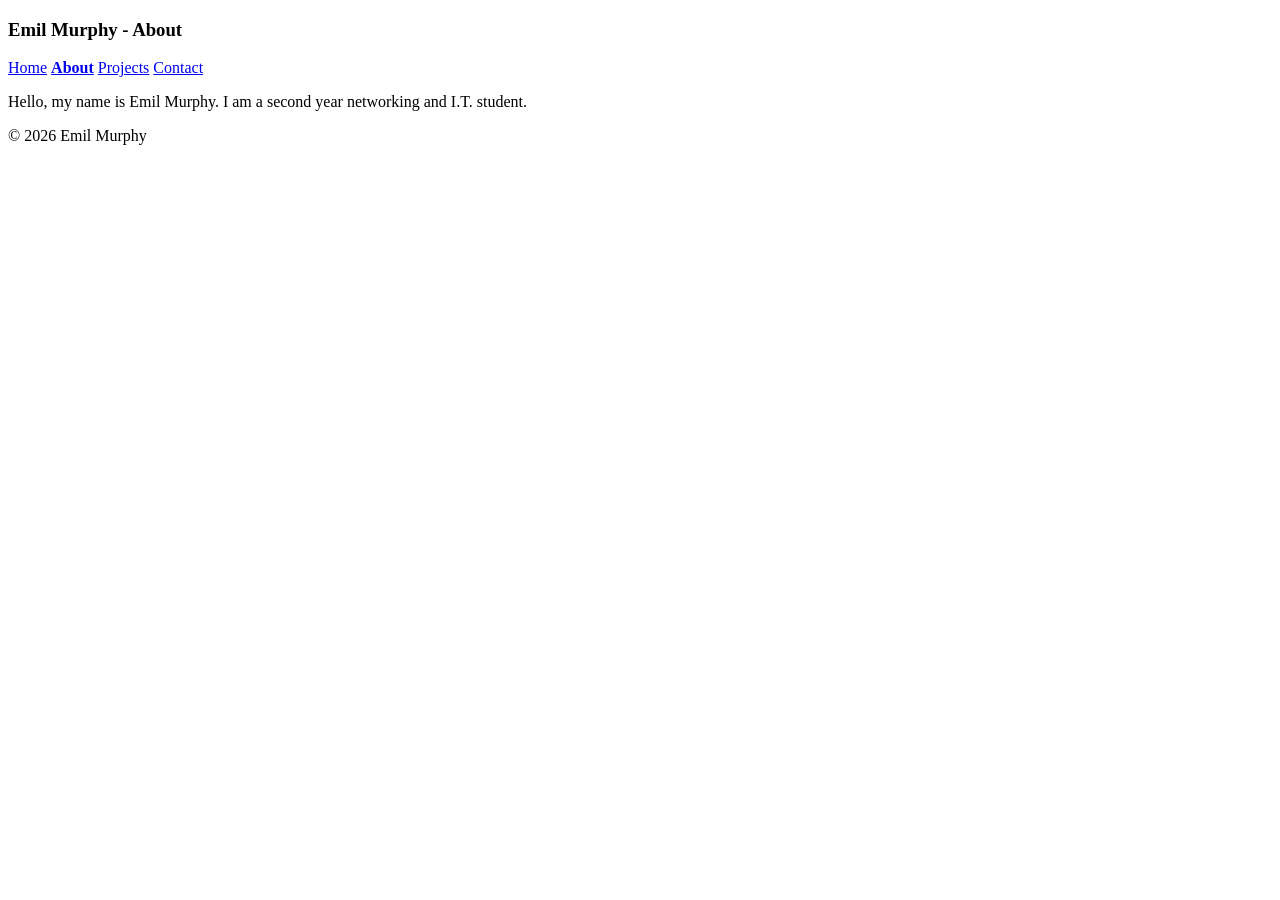
==== about.html @ f62c79b5 "initial commit - html skeleton" ====
<!-- Emil Murphy 101015144 -->
<!DOCTYPE html>
<html lang="en">
<head>
    <meta charset="UTF-8">
    <meta name="viewport" content="width=device-width, initial-scale=1.0">
    <title>Emil Murphy Portfolio - About</title>
</head>
<body>
    <header>
        <nav>
            <h3>Emil Murphy - About</h3>
            <a href="home.html">Home</a> 
            <a href="about.html"><b>About</b></a> <!--Bold because we are currently here -->
            <a href="projects.html">Projects</a>
            <a href="contact.html">Contact</a>
        </nav>
    </header>
    <article>
        <section>
            <!-- TODO: Add photo and video here. -->
            <p>
                Hello, my name is Emil Murphy. I am a second year networking and I.T. student.
            </p>
        </section>
    </article>
    <footer>
        <P>© 2026 Emil Murphy</P>
    </footer>
    
</body>
</html>
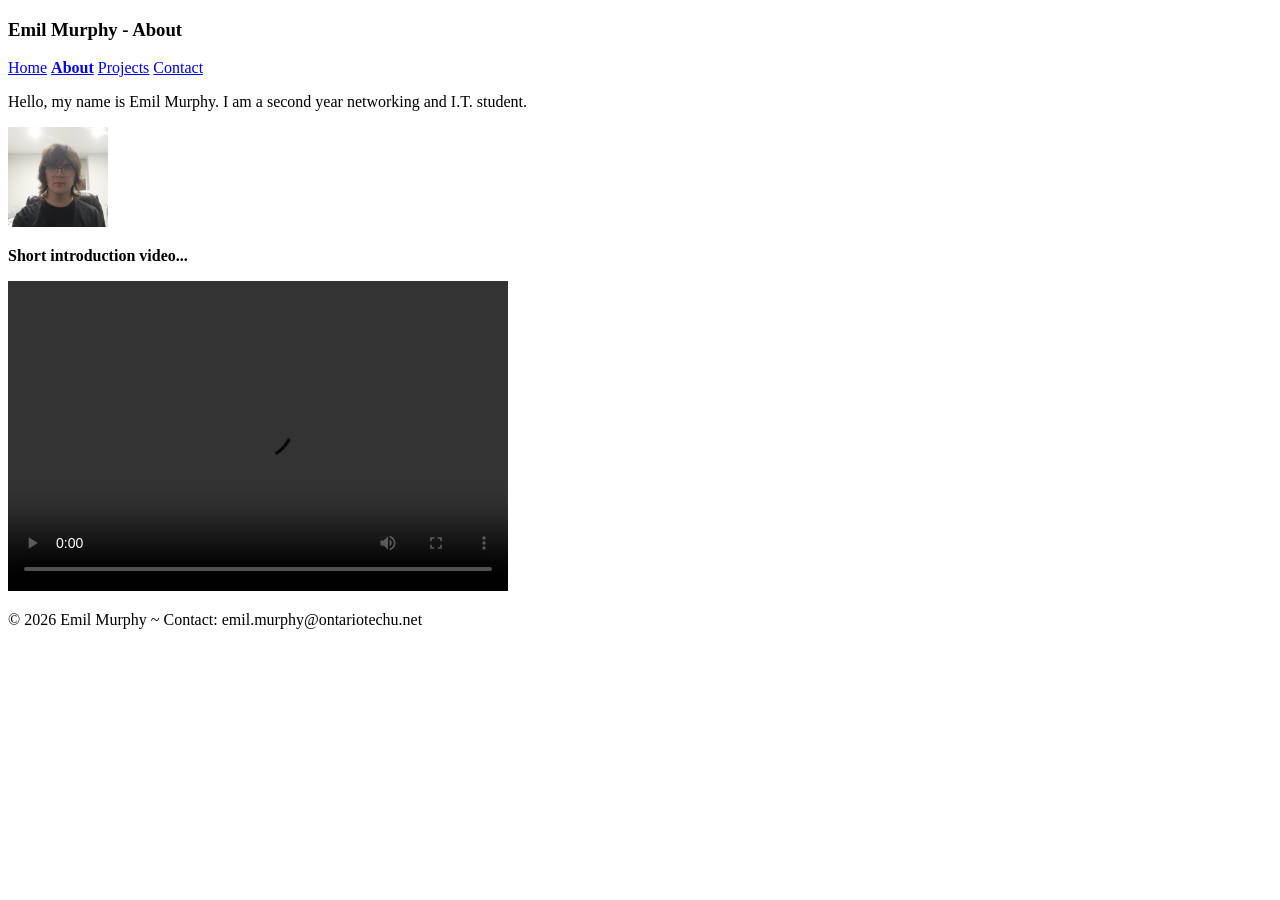
==== commit 90889a09: "finished html" ====
--- a/about.html
+++ b/about.html
@@ -22,10 +22,23 @@
             <p>
                 Hello, my name is Emil Murphy. I am a second year networking and I.T. student.
             </p>
+            <img width=100px height=100px src="pictureOfMe.png">
+
+  
+        </section>
+        <section>
+            <div>
+                <p><b>Short introduction video...</b></p>
+                <video controls="" width="500" height="310">
+                    <source src="introVideo.mp4" type="video/mp4">
+                    Your browser doesnt support videos :( <!-- incase the browser is SUPER old -->
+                </video>        
+            </div>
+            
         </section>
     </article>
     <footer>
-        <P>© 2026 Emil Murphy</P>
+        <P>© 2026 Emil Murphy ~ Contact: emil.murphy@ontariotechu.net</P>
     </footer>
     
 </body>
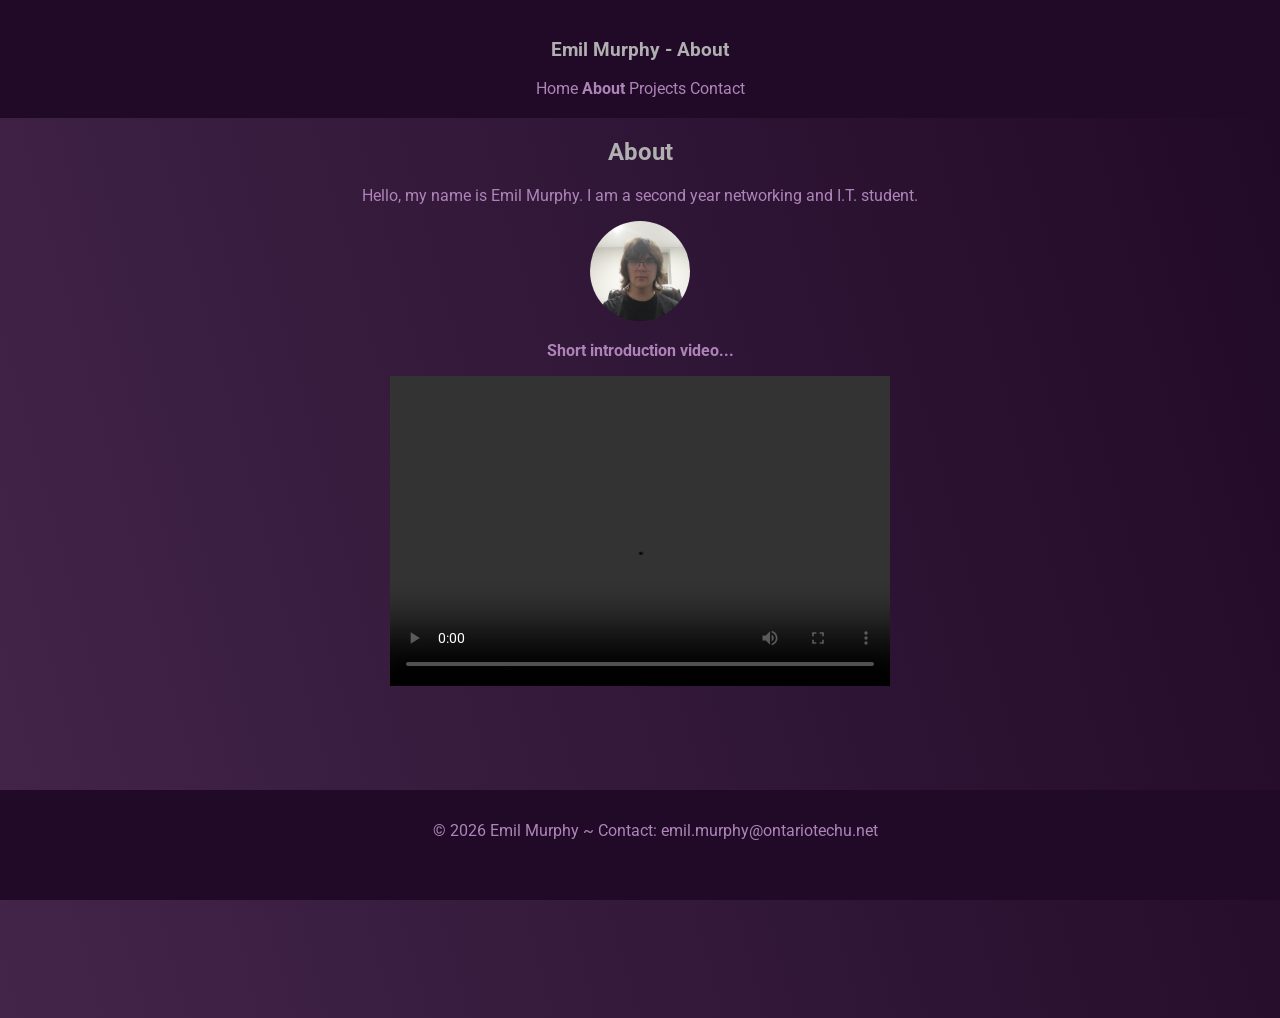
==== commit 88360cdf: "Finished CSS" ====
--- a/about.html
+++ b/about.html
@@ -3,8 +3,21 @@
 <html lang="en">
 <head>
     <meta charset="UTF-8">
-    <meta name="viewport" content="width=device-width, initial-scale=1.0">
     <title>Emil Murphy Portfolio - About</title>
+
+    <!-- Style Sheet Importing based on screen size -->
+    <meta name="viewport" content="width=device-width"> <!-- Prevent distortion of screen size -->
+    <!-- Screen Style Sheet (Default)-->
+    <link href="screen.css" rel="stylesheet" type="text/css" media="only screen and (min-width:960px)">
+    <!-- Tablet style sheet-->
+    <link href="tablet.css" rel="stylesheet" type="text/css" media="only screen and (min-width:481px) and (max-width:960px)">
+    <!-- Phone style sheet-->
+    <link href="phone.css" rel="stylesheet" type="text/css" media="only screen and (max-width:480px)">
+
+    <!-- Import Google Font -->
+    <link rel="preconnect" href="https://fonts.googleapis.com">
+    <link rel="preconnect" href="https://fonts.gstatic.com" crossorigin>
+    <link href="https://fonts.googleapis.com/css2?family=Roboto:ital,wght@0,100..900;1,100..900&display=swap" rel="stylesheet">
 </head>
 <body>
     <header>
@@ -18,16 +31,14 @@
     </header>
     <article>
         <section>
-            <!-- TODO: Add photo and video here. -->
-            <p>
-                Hello, my name is Emil Murphy. I am a second year networking and I.T. student.
-            </p>
-            <img width=100px height=100px src="pictureOfMe.png">
+            <div id="introdiv">
 
-  
-        </section>
-        <section>
-            <div>
+                <h2>About</h2>
+                <p>
+                    Hello, my name is Emil Murphy. I am a second year networking and I.T. student.
+                </p>
+                <img id="pictureofMe" width=100px height=100px alt="A picture of Emil Murphy" src="pictureOfMe.png">
+                
                 <p><b>Short introduction video...</b></p>
                 <video controls="" width="500" height="310">
                     <source src="introVideo.mp4" type="video/mp4">
--- a/screen.css
+++ b/screen.css
@@ -0,0 +1,66 @@
+
+/* SCREEN CSS STYLE SHEET */
+/* 960+ pixels */
+
+
+/* Page Bodies */
+body{
+    background-color: #43254a;
+    color:#AE84B8; /* default text color unless overidden */
+    padding:0px;
+    margin:0px;
+    text-align: center;
+    font-family: "Roboto", sans-serif; /* set font everywhere */
+    height:100%;
+    overflow: hidden; /* hides scrolling bar */
+}
+
+footer{
+    background-color:#210a27 ;
+    text-align: center;
+    padding: 15px; /* gives size */
+
+    /* brings the footer down to the bottom of the page, gotten from Tamás Pap on Stackoverflow */
+    position:absolute;
+    bottom:0; /* actually moves it to the bottom */
+    width:100%;
+    height:80px; /* Height of the footer */
+}
+header{
+    background-color: #210a27;
+    padding: 20px;
+    text-align: center;
+}
+
+h1,h2,h3,h4,h5,h6{ /* header colors */
+    color:#b0b0b0; /* default text color unless overidden */
+}
+
+/* This edits how links appear (mostly to fix the nav colors/text deco) */
+a:link, a:visited{
+    text-decoration: none; /* gets rid of ugly underline */
+    color:#AE84B8
+}
+
+input, textarea{ /* get rid of the blinding white background of default inputs */
+    background-color: #4C3752;
+    color:#b0b0b0
+}
+
+#homediv{ /* linear gradient for homediv */
+    background: linear-gradient(#43254a,#210a27 );
+    height: 100%;
+    width: 100%; /* ensure it takes up the whole page */
+    position: absolute;
+}
+
+#introdiv{ /* linear angular gradient for introdiv */
+    background: linear-gradient(75deg, #43254a,#210a27 );
+    position: absolute;
+    height: 100%; /* ensure it takes up the whole page */
+    width: 100%;
+}
+
+#pictureofMe{ /* gives circle-frame appearance */
+    border-radius: 50%;
+}
--- a/tablet.css
+++ b/tablet.css
@@ -0,0 +1,64 @@
+/* TABLET CSS STYLE SHEET */
+/* 481-960 pixels */
+
+/* Page Bodies */
+body{
+    background-color: #43254a;
+    color:#AE84B8; /* default text color unless overidden */
+    padding:0px;
+    margin:0px;
+    text-align: center;
+    font-family: "Roboto", sans-serif; /* set font everywhere */
+    height:100%;
+    overflow: hidden; /* hides scrolling bar */
+}
+
+footer{
+    background-color:#210a27 ;
+    text-align: center;
+    padding: 15px; /* gives size */
+
+    /* brings the footer down to the bottom of the page, gotten from Tamás Pap on Stackoverflow */
+    position:absolute;
+    bottom:0; /* actually moves it to the bottom */
+    width:100%;
+    height:80px; /* Height of the footer */
+}
+header{
+    background-color: #210a27;
+    padding: 20px;
+    text-align: center;
+}
+
+h1,h2,h3,h4,h5,h6{ /* header colors */
+    color:#b0b0b0; /* default text color unless overidden */
+}
+
+/* This edits how links appear (mostly to fix the nav colors/text deco) */
+a:link, a:visited{
+    text-decoration: none; /* gets rid of ugly underline */
+    color:#AE84B8
+}
+
+input, textarea{ /* get rid of the blinding white background of default inputs */
+    background-color: #4C3752;
+    color:#b0b0b0
+}
+
+#homediv{ /* linear gradient for homediv */
+    background: linear-gradient(#43254a,#210a27 );
+    height: 100%;
+    width: 100%; /* ensure it takes up the whole page */
+    position: absolute;
+}
+
+#introdiv{ /* linear angular gradient for introdiv */
+    background: linear-gradient(75deg, #43254a,#210a27 );
+    position: absolute;
+    height: 100%; /* ensure it takes up the whole page */
+    width: 100%;
+}
+
+#pictureofMe{ /* gives circle-frame appearance */
+    border-radius: 50%;
+}
--- a/phone.css
+++ b/phone.css
@@ -0,0 +1,66 @@
+/* PHONE CSS STYLE SHEET */
+/* 480 pixels or narrower */
+
+
+
+/* Page Bodies */
+body{
+    background-color: #43254a;
+    color:#AE84B8; /* default text color unless overidden */
+    padding:0px;
+    margin:0px;
+    text-align: center;
+    font-family: "Roboto", sans-serif; /* set font everywhere */
+    height:100%;
+    overflow: hidden; /* hides scrolling bar */
+}
+
+footer{
+    background-color:#210a27 ;
+    text-align: center;
+    padding: 15px; /* gives size */
+
+    /* brings the footer down to the bottom of the page, gotten from Tamás Pap on Stackoverflow */
+    position:absolute;
+    bottom:0; /* actually moves it to the bottom */
+    width:100%;
+    height:80px; /* Height of the footer */
+}
+header{
+    background-color: #210a27;
+    padding: 20px;
+    text-align: center;
+}
+
+h1,h2,h3,h4,h5,h6{ /* header colors */
+    color:#b0b0b0; /* default text color unless overidden */
+}
+
+/* This edits how links appear (mostly to fix the nav colors/text deco) */
+a:link, a:visited{
+    text-decoration: none; /* gets rid of ugly underline */
+    color:#AE84B8
+}
+
+input, textarea{ /* get rid of the blinding white background of default inputs */
+    background-color: #4C3752;
+    color:#b0b0b0
+}
+
+#homediv{ /* linear gradient for homediv */
+    background: linear-gradient(#43254a,#210a27 );
+    height: 100%;
+    width: 100%; /* ensure it takes up the whole page */
+    position: absolute;
+}
+
+#introdiv{ /* linear angular gradient for introdiv */
+    background: linear-gradient(75deg, #43254a,#210a27 );
+    position: absolute;
+    height: 100%; /* ensure it takes up the whole page */
+    width: 100%;
+}
+
+#pictureofMe{ /* gives circle-frame appearance */
+    border-radius: 50%;
+}
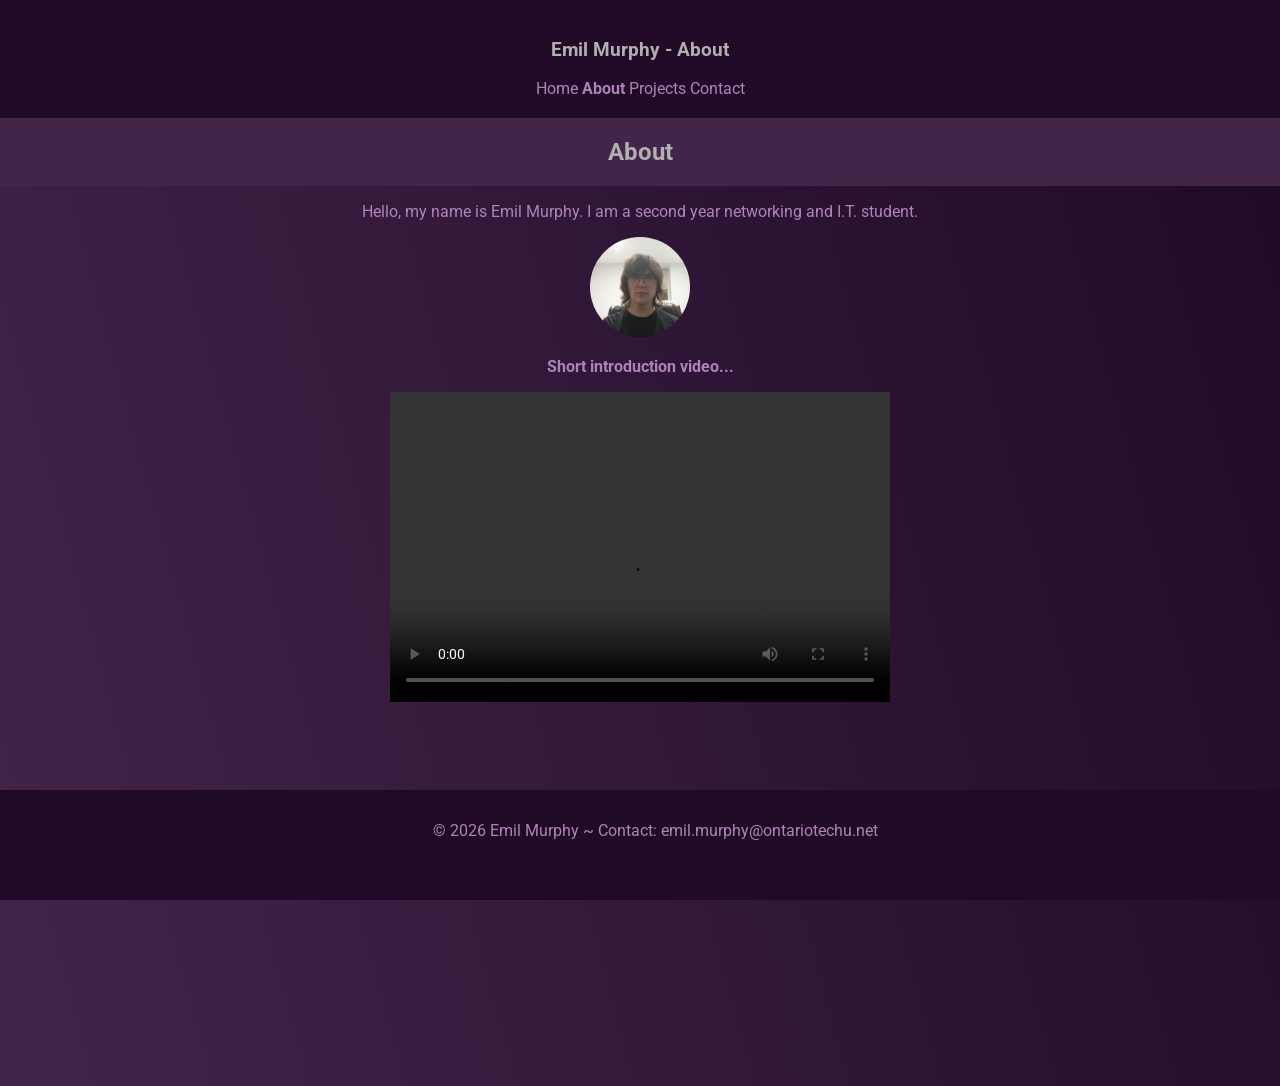
==== commit 3b71a38e: "Reviewed and corrected HTML errors" ====
--- a/about.html
+++ b/about.html
@@ -30,14 +30,13 @@
         </nav>
     </header>
     <article>
+        <h2>About</h2>
         <section>
             <div id="introdiv">
-
-                <h2>About</h2>
                 <p>
                     Hello, my name is Emil Murphy. I am a second year networking and I.T. student.
                 </p>
-                <img id="pictureofMe" width=100px height=100px alt="A picture of Emil Murphy" src="pictureOfMe.png">
+                <img id="pictureofMe" width="100" height="100" alt="A picture of Emil Murphy" src="pictureOfMe.png">
                 
                 <p><b>Short introduction video...</b></p>
                 <video controls="" width="500" height="310">
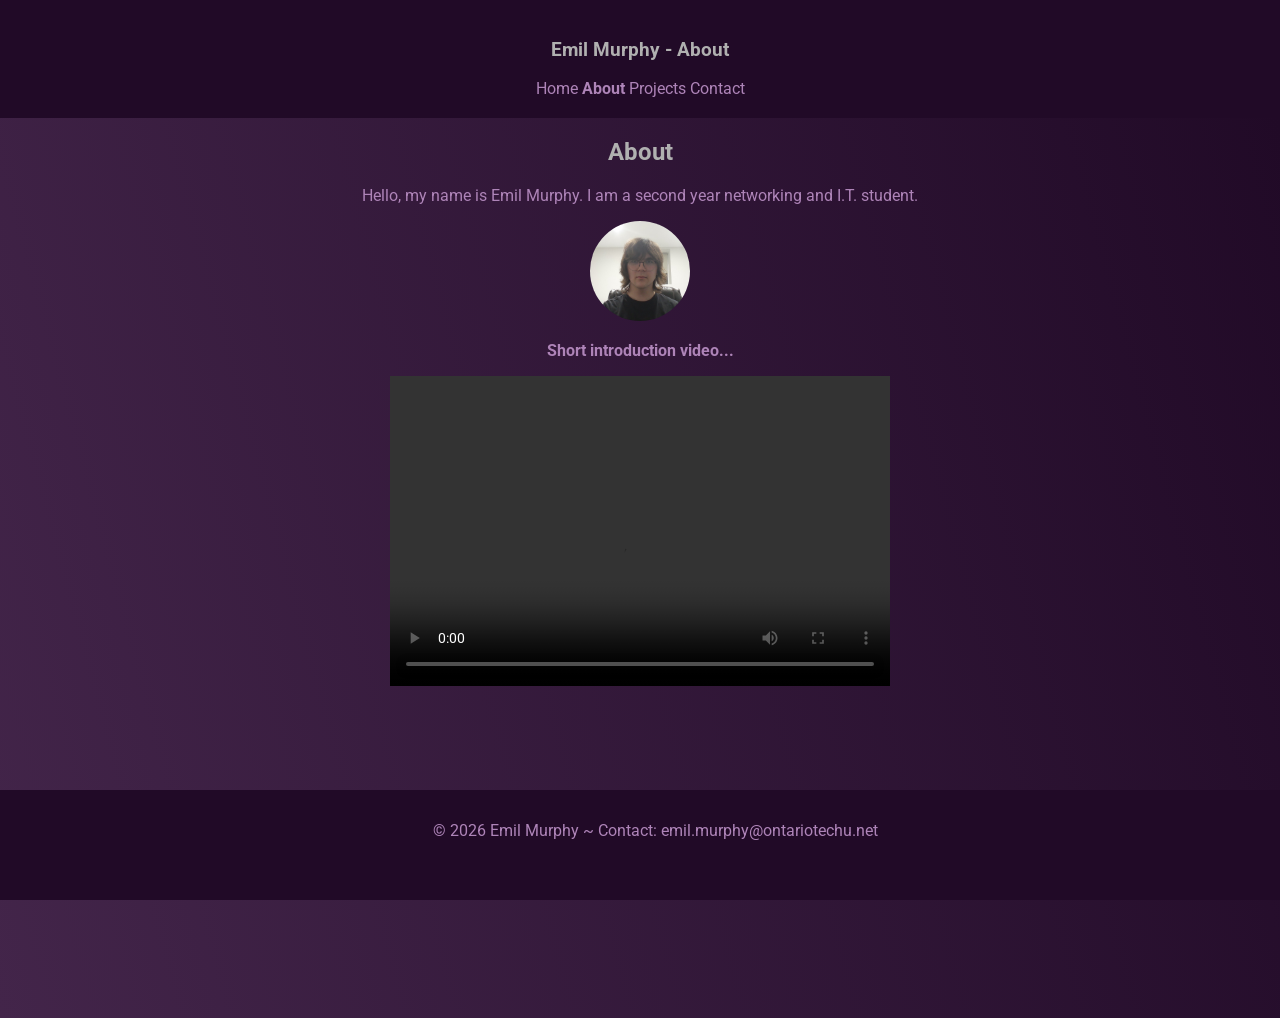
==== commit 5191c92c: "CSS and HTML Tweaks" ====
--- a/about.html
+++ b/about.html
@@ -30,9 +30,9 @@
         </nav>
     </header>
     <article>
-        <h2>About</h2>
         <section>
             <div id="introdiv">
+                <h2>About</h2>
                 <p>
                     Hello, my name is Emil Murphy. I am a second year networking and I.T. student.
                 </p>
--- a/screen.css
+++ b/screen.css
@@ -11,7 +11,7 @@
     margin:0px;
     text-align: center;
     font-family: "Roboto", sans-serif; /* set font everywhere */
-    height:100%;
+    height:100%; /* ensures content takes 100% of the page */
     overflow: hidden; /* hides scrolling bar */
 }
 
--- a/tablet.css
+++ b/tablet.css
@@ -9,7 +9,7 @@
     margin:0px;
     text-align: center;
     font-family: "Roboto", sans-serif; /* set font everywhere */
-    height:100%;
+    height:100%; /* ensures content takes 100% of the page */
     overflow: hidden; /* hides scrolling bar */
 }
 
--- a/phone.css
+++ b/phone.css
@@ -11,7 +11,7 @@
     margin:0px;
     text-align: center;
     font-family: "Roboto", sans-serif; /* set font everywhere */
-    height:100%;
+    height:100%; /* ensures content takes 100% of the page */
     overflow: hidden; /* hides scrolling bar */
 }
 
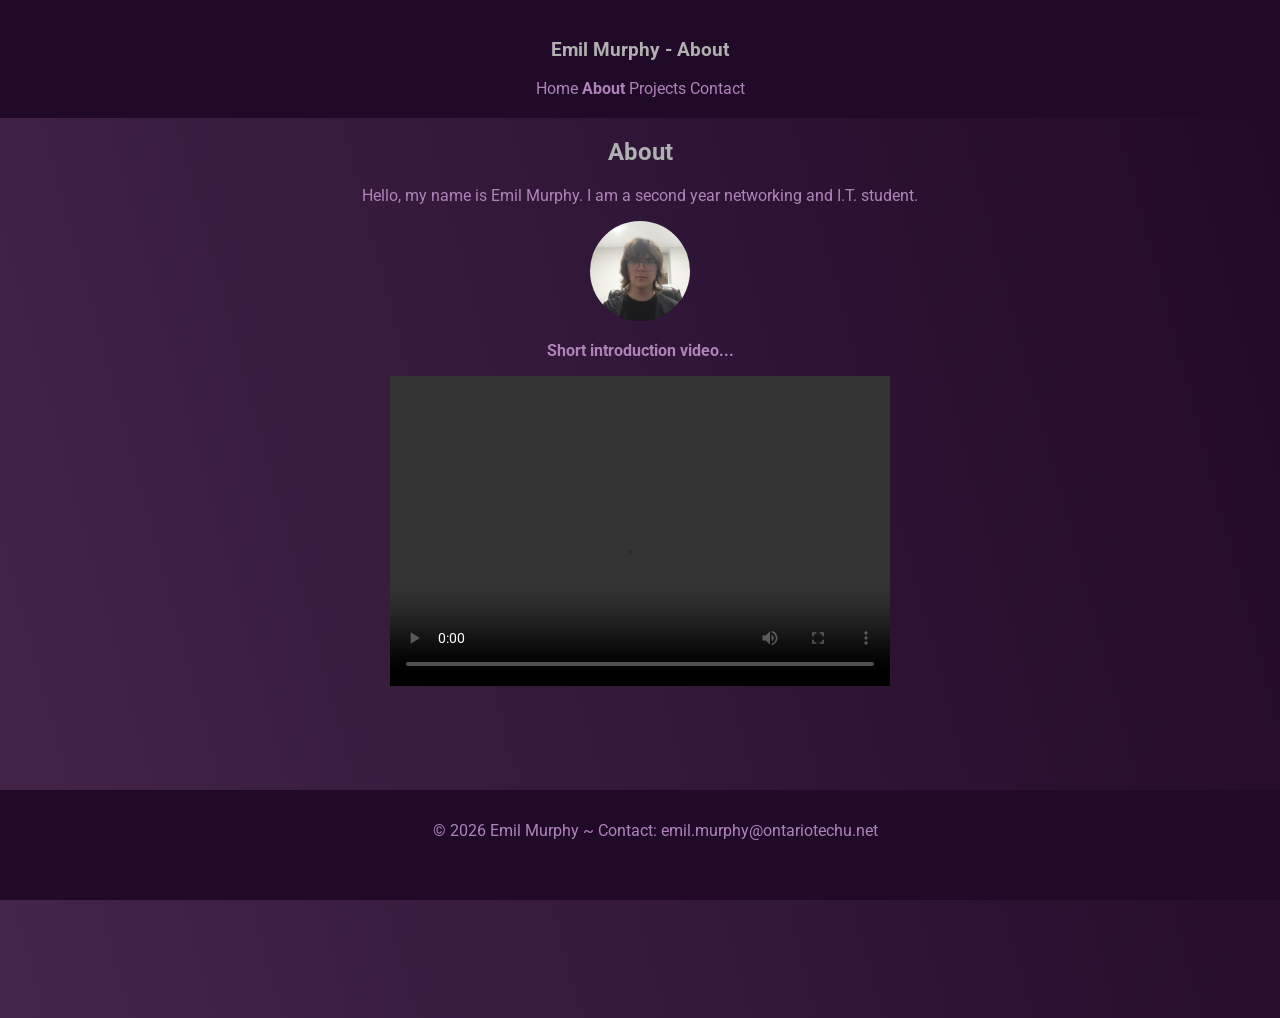
==== commit d03b3f2a: "renamed home file to index" ====
--- a/about.html
+++ b/about.html
@@ -23,7 +23,7 @@
     <header>
         <nav>
             <h3>Emil Murphy - About</h3>
-            <a href="home.html">Home</a> 
+            <a href="index.html">Home</a> 
             <a href="about.html"><b>About</b></a> <!--Bold because we are currently here -->
             <a href="projects.html">Projects</a>
             <a href="contact.html">Contact</a>
